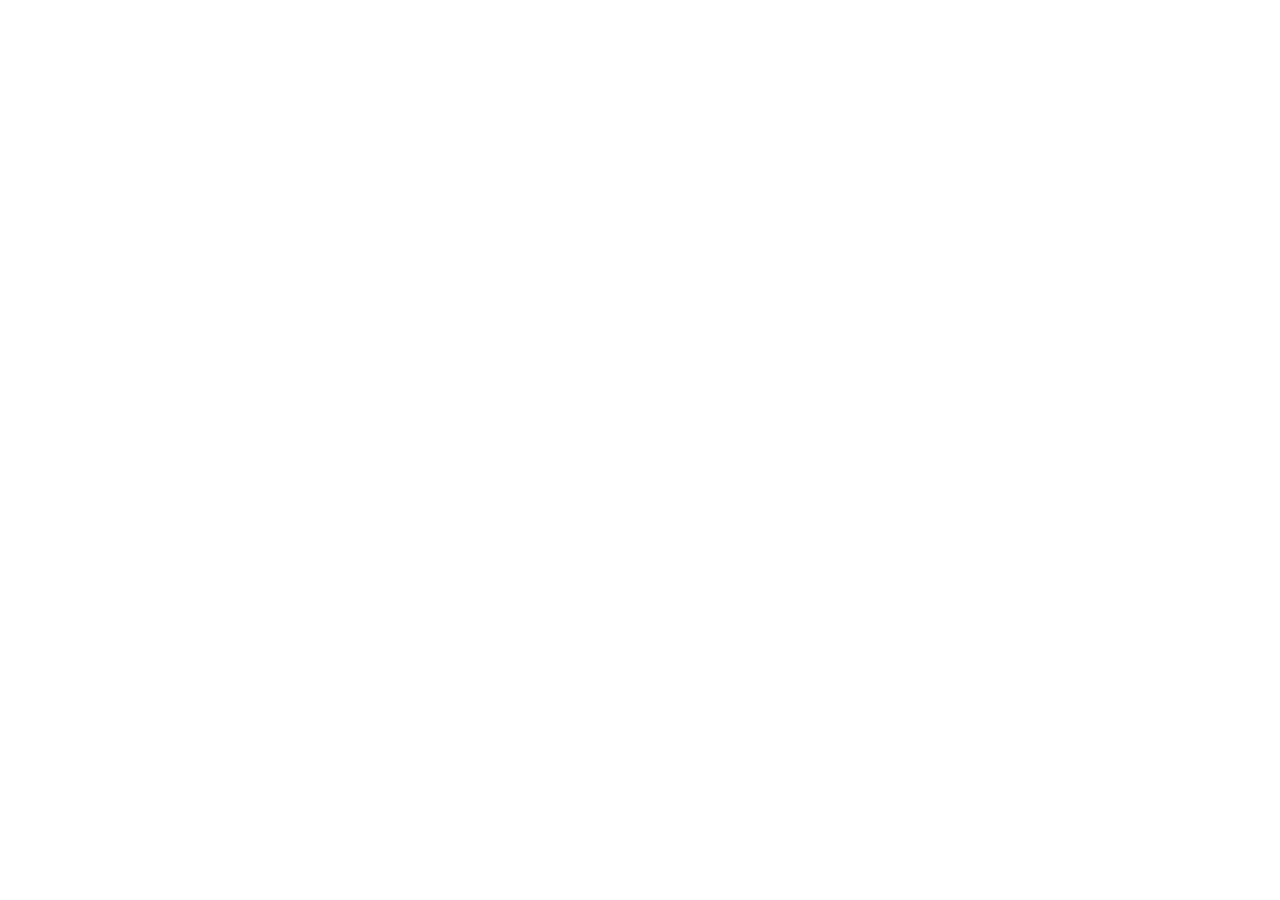
==== desafio3/index.html @ c042f575 "comiit foda do campeonato" ====
<!DOCTYPE html>
<html lang="en">
<head>
    <meta charset="UTF-8">
    <meta name="viewport" content="width=device-width, initial-scale=1.0">
    <title>campeonato</title>
    <link rel="stylesheet" href="style.css">
    <link href="https://cdn.jsdelivr.net/npm/bootstrap@5.3.8/dist/css/bootstrap.min.css" rel="stylesheet" integrity="sha384-sRIl4kxILFvY47J16cr9ZwB07vP4J8+LH7qKQnuqkuIAvNWLzeN8tE5YBujZqJLB" crossorigin="anonymous">
</head>
<body>
    



    <script src="https://cdn.jsdelivr.net/npm/bootstrap@5.3.8/dist/js/bootstrap.bundle.min.js" integrity="sha384-FKyoEForCGlyvwx9Hj09JcYn3nv7wiPVlz7YYwJrWVcXK/BmnVDxM+D2scQbITxI" crossorigin="anonymous"></script>
</body>
</html>
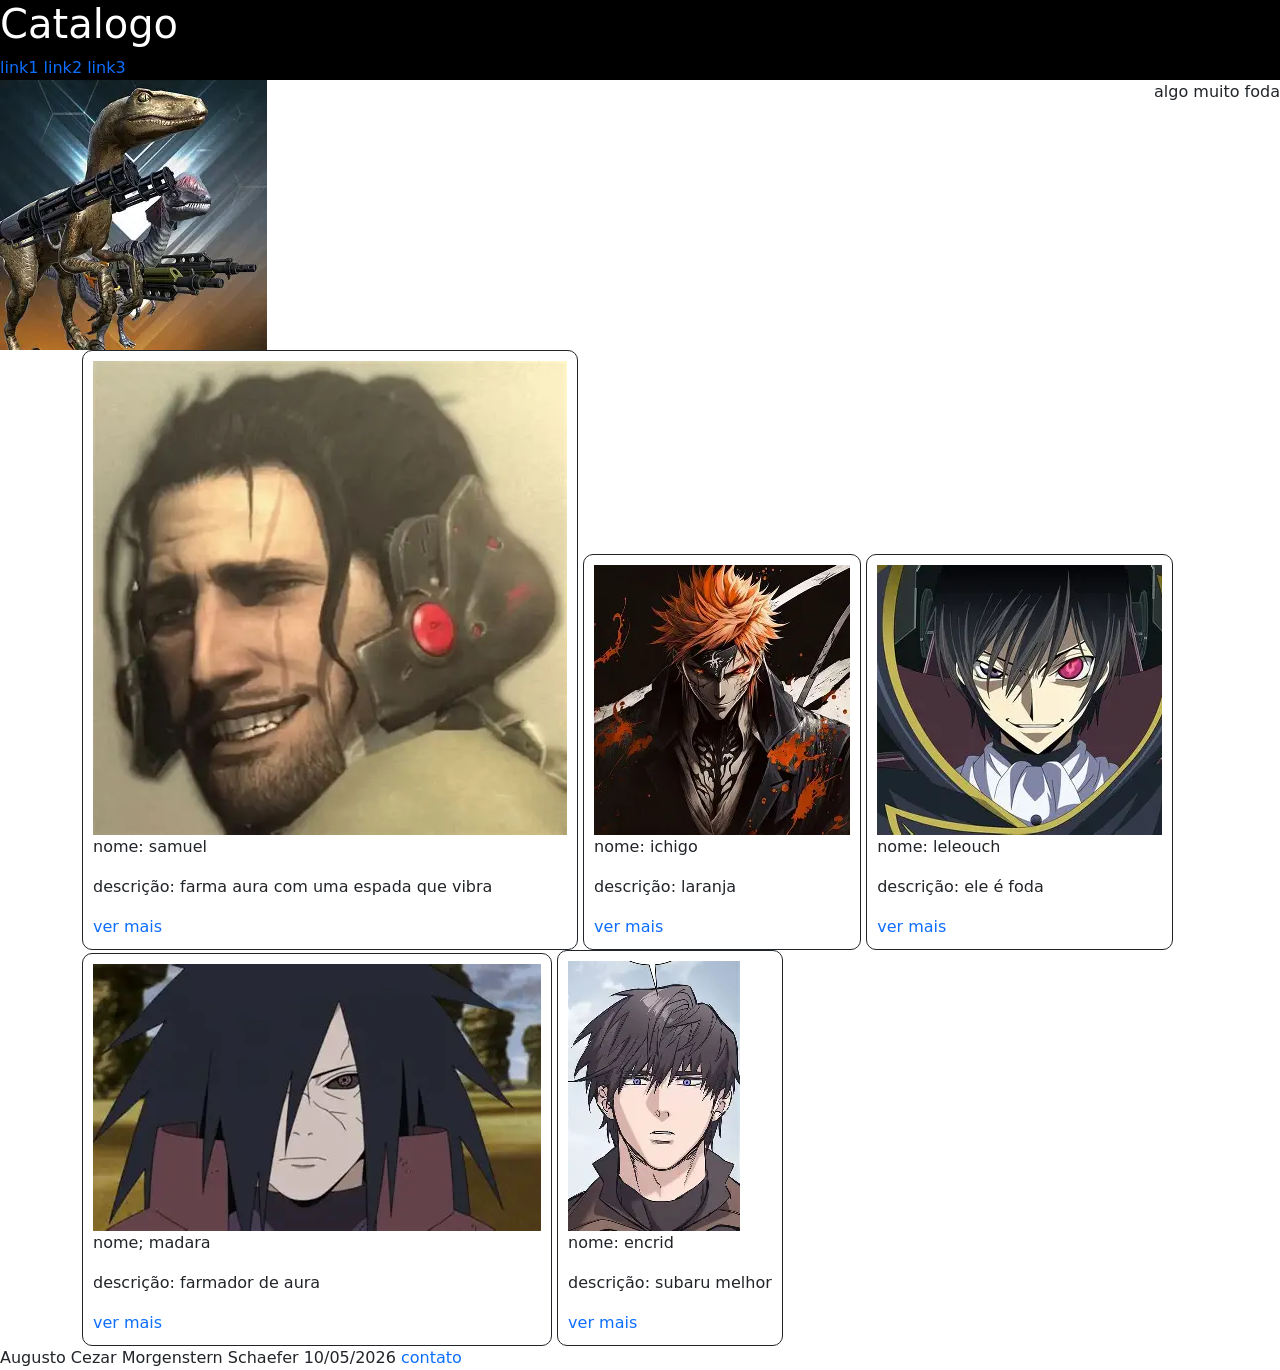
==== commit 3d841638: "fdp de card" ====
--- a/desafio3/index.html
+++ b/desafio3/index.html
@@ -4,13 +4,61 @@
     <meta charset="UTF-8">
     <meta name="viewport" content="width=device-width, initial-scale=1.0">
     <title>campeonato</title>
+    <link href="https://cdn.jsdelivr.net/npm/bootstrap@5.3.8/dist/css/bootstrap.min.css" rel="stylesheet" integrity="sha384-sRIl4kxILFvY47J16cr9ZwB07vP4J8+LH7qKQnuqkuIAvNWLzeN8tE5YBujZqJLB" crossorigin="anonymous">
     <link rel="stylesheet" href="style.css">
-    <link href="https://cdn.jsdelivr.net/npm/bootstrap@5.3.8/dist/css/bootstrap.min.css" rel="stylesheet" integrity="sha384-sRIl4kxILFvY47J16cr9ZwB07vP4J8+LH7qKQnuqkuIAvNWLzeN8tE5YBujZqJLB" crossorigin="anonymous">
 </head>
 <body>
-    
+    <header>
+        <h1>Catalogo</h1>
+        <a href="link1.html">link1</a>
+        <a href="link2.html">link2</a>
+        <a href="link3.html">link3</a>
+    </header>
 
+    <div class="Banner">
+        <img src="../img/foda.jpg" alt="">
+        <div class="text">
+            algo muito foda
+        </div>
+    </div>
 
+    <div class="container">
+        <div class="card">
+            <img src="../img/personagem.jpg" alt="">
+            <p>nome: samuel</p>
+            <p>descrição: farma aura com uma espada que vibra</p>
+            <a href="link1">ver mais</a>
+        </div>
+
+        <div class="card">
+            <img src="../img/ichigo.jpg" alt="">
+            <p>nome: ichigo</p>
+            <p>descrição: laranja</p>
+            <a href="link1">ver mais</a>
+        </div>
+
+        <div class="card">
+            <img src="../img/leleouch.jpg" alt="">
+            <p>nome: leleouch</p>
+            <p>descrição: ele é foda</p>
+            <a href="link1">ver mais</a>
+        </div>
+
+        <div class="card">
+            <img src="../img/madara.jpg" alt="">
+            <p>nome; madara</p>
+            <p>descrição: farmador de aura</p>
+            <a href="link1">ver mais</a>
+        </div>
+
+        <div class="card">
+            <img src="../img/encrid.jpg" alt="">
+            <p>nome: encrid</p>
+            <p>descrição: subaru melhor</p>
+            <a href="link1">ver mais</a>
+        </div>
+    </div>
+    <footer>Augusto Cezar Morgenstern Schaefer  10/05/2026   <a href="index.html">contato</a></footer>
 
     <script src="https://cdn.jsdelivr.net/npm/bootstrap@5.3.8/dist/js/bootstrap.bundle.min.js" integrity="sha384-FKyoEForCGlyvwx9Hj09JcYn3nv7wiPVlz7YYwJrWVcXK/BmnVDxM+D2scQbITxI" crossorigin="anonymous"></script>
 </body>
--- a/desafio3/style.css
+++ b/desafio3/style.css
@@ -0,0 +1,55 @@
+header{
+    background-color: black;
+    color: white;
+}
+
+body{
+    margin: 0;
+}
+
+a{
+    text-decoration: none;
+}
+
+a:hover{
+    color: white;
+    border-radius: 20px;
+    background-color: brown;
+ }
+
+.text{
+    float: right;
+    overflow: hidden;
+}
+
+.container{
+    margin: auto;
+    width: max-content;
+    
+}
+
+.card{
+    border: 1px solid;
+    padding: 10px;
+    border-radius: 10px;
+    display: inline-block;
+}
+
+.card:img{
+    width: 100%;
+    object-fit: cover;
+}
+
+footer{
+    margin-left: 0;
+}
+
+.card:hover{
+    color: brown;
+    border-radius: 20px;
+    background-color: aquamarine;
+ }
+
+ .banner{
+    float: left;
+ }
